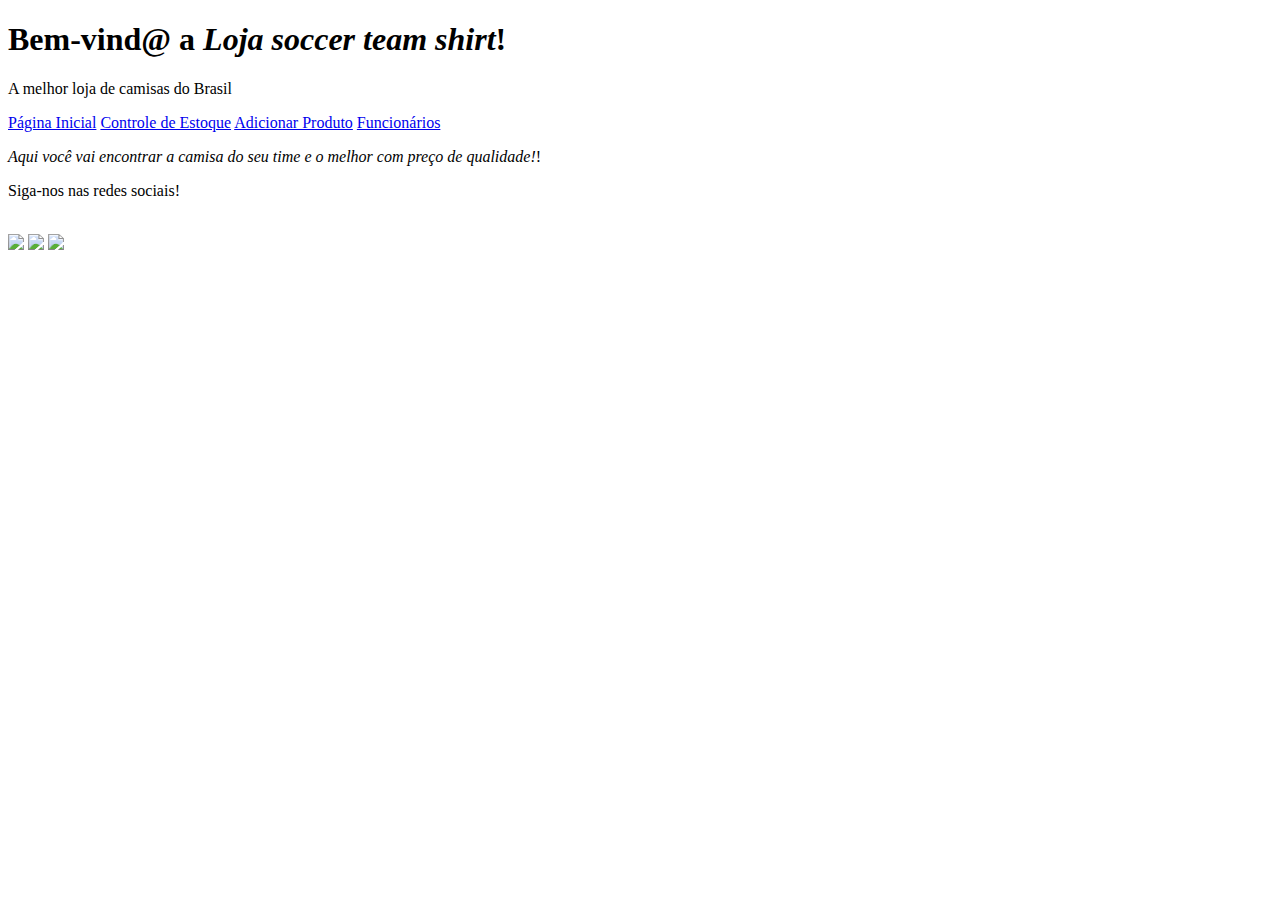
==== modulo1/html-sistema-loja/index.html @ 92a68d04 "html-sistema-loja" ====
<!DOCTYPE html>
<html lang="pt-br">
<head>
    <meta charset="UTF-8">
    <meta name="viewport" content="width=device-width, initial-scale=1.0">
    <meta http-equiv="X-UA-Compatible" content="ie=edge">
    <title>Loja soccer team shirt</title>
</head>
<body>
    <div>
        <h1>Bem-vind@ a <em>Loja soccer team shirt</em>!</h1>
        <p>A melhor loja de camisas do Brasil</p>
    </div>

    <div>
        <a href="index.html">Página Inicial</a>
        <a href="ctrl-estoque.html">Controle de Estoque</a>
        <a href="add-produto.html">Adicionar Produto</a>
        <a href="funcionarios.html">Funcionários</a>
    </div>

    <div>
        <p> <em>Aqui você vai encontrar a camisa do seu time e o melhor com preço de qualidade!</em>! </p>
    </div>

    <div>
        <p>Siga-nos nas redes sociais!</p>
        <tr>
            <td><img src="http://verminososporfutebol.com.br/wp-content/uploads/2017/09/Loja-Camisa-Futebol-Clube-especializada-em-camisas-antigas-em-Curitiba-1.jpg" alt=""></td>
        <div>
            <img src="https://image.flaticon.com/icons/png/512/25/25305.png"/>
            <img src="https://image.flaticon.com/icons/png/512/25/25425.png"/>
            <img src="https://image.flaticon.com/icons/png/512/8/8800.png"/>
        </div>
    </div>
</body>
</html>
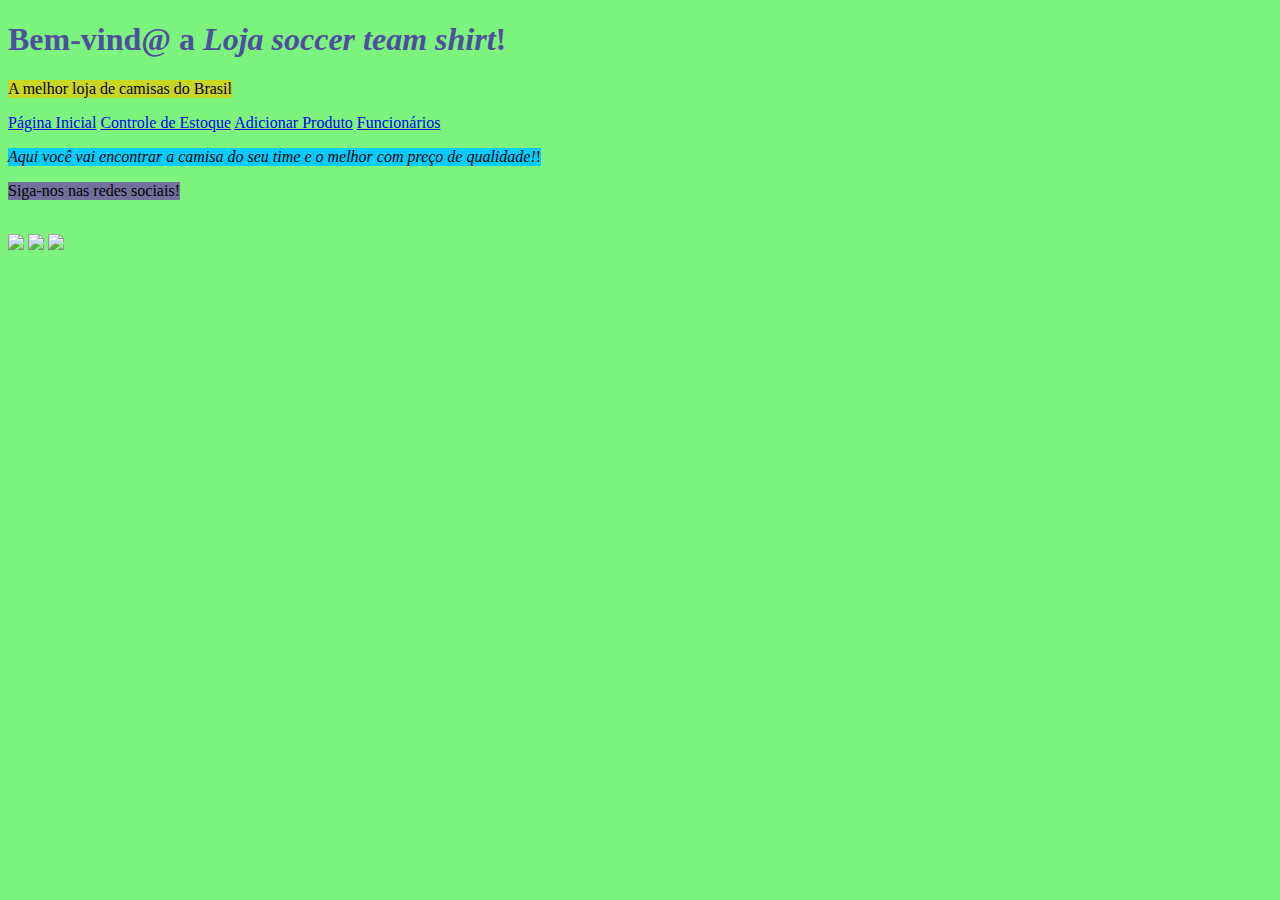
==== commit 88f5eb0a: "html-sistema-loja" ====
--- a/modulo1/html-sistema-loja/index.html
+++ b/modulo1/html-sistema-loja/index.html
@@ -5,11 +5,12 @@
     <meta name="viewport" content="width=device-width, initial-scale=1.0">
     <meta http-equiv="X-UA-Compatible" content="ie=edge">
     <title>Loja soccer team shirt</title>
+    <link rel="stylesheet" href="#loja.css">
 </head>
-<body>
+<body style= "background-color: rgb(124, 243, 124); width: fit-content;">
     <div>
-        <h1>Bem-vind@ a <em>Loja soccer team shirt</em>!</h1>
-        <p>A melhor loja de camisas do Brasil</p>
+        <h1 style="color: rgb(78, 78, 158);">Bem-vind@ a <em>Loja soccer team shirt</em>!</h1>
+        <p style= "background-color: rgb(202, 214, 31); width: fit-content;">A melhor loja de camisas do Brasil</p>
     </div>
 
     <div>
@@ -20,11 +21,11 @@
     </div>
 
     <div>
-        <p> <em>Aqui você vai encontrar a camisa do seu time e o melhor com preço de qualidade!</em>! </p>
+        <p style= "background-color: rgb(1, 204, 255); width: fit-content;">  <em>Aqui você vai encontrar a camisa do seu time e o melhor com preço de qualidade!</em>! </p>
     </div>
 
     <div>
-        <p>Siga-nos nas redes sociais!</p>
+        <p style= "background-color: rgb(115, 112, 158); width: fit-content;">Siga-nos nas redes sociais!</p>
         <tr>
             <td><img src="http://verminososporfutebol.com.br/wp-content/uploads/2017/09/Loja-Camisa-Futebol-Clube-especializada-em-camisas-antigas-em-Curitiba-1.jpg" alt=""></td>
         <div>
